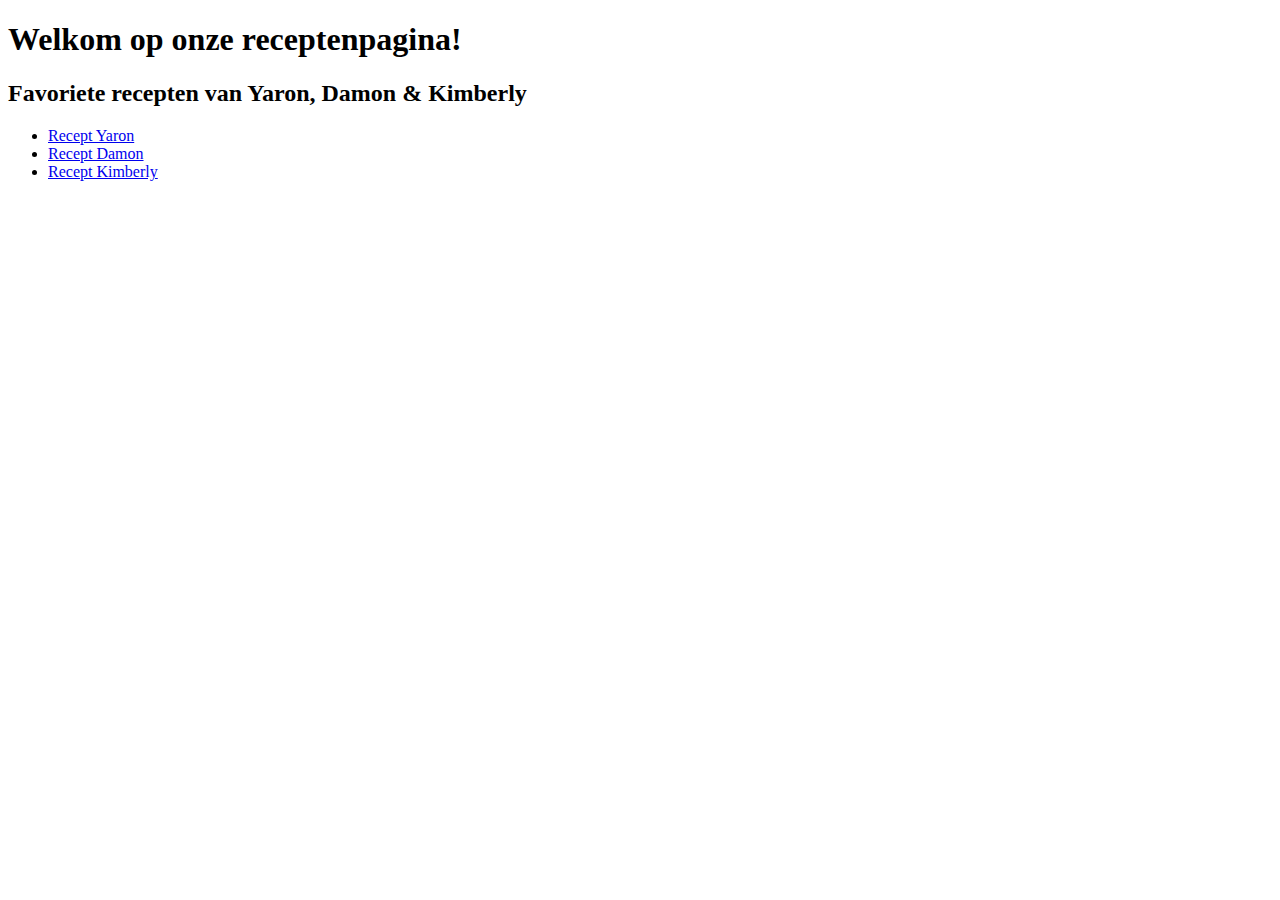
==== webtechnologie2/index.html @ a06a3466 "Did some edits to the html file" ====
<!DOCTYPE html>
<html lang="en">
<head>
    <meta charset="UTF-8">
    <title>Recepten</title>
</head>
<body>
    <header>
        <h1>Welkom op onze receptenpagina!</h1>
        <h2>Favoriete recepten van Yaron, Damon &amp; Kimberly</h2>
    </header>
    <ul>
        <li><a href="#">Recept Yaron</a></li>
        <li><a href="#">Recept Damon</a></li>
        <li><a href="#">Recept Kimberly</a></li>
    </ul>
</body>
</html>
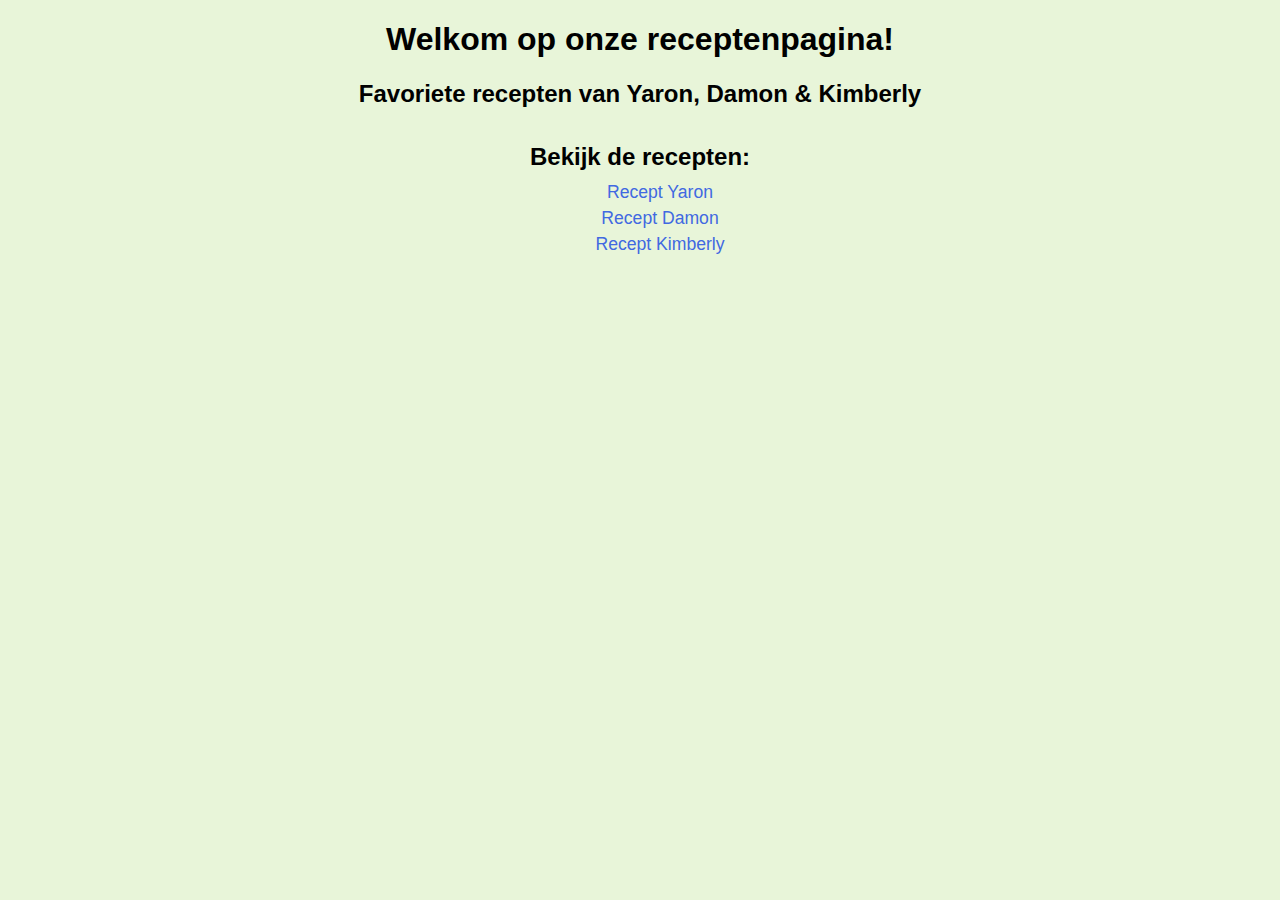
==== commit ddcc17b2: "Changed Stylesheet + index/pannenkoeken" ====
--- a/webtechnologie2/index.html
+++ b/webtechnologie2/index.html
@@ -3,16 +3,19 @@
 <head>
     <meta charset="UTF-8">
     <title>Recepten</title>
+    <link rel="stylesheet" href="css/style.css" type="text/css">
 </head>
 <body>
     <header>
         <h1>Welkom op onze receptenpagina!</h1>
         <h2>Favoriete recepten van Yaron, Damon &amp; Kimberly</h2>
+        <img src="https://upload.wikimedia.org/wikipedia/commons/6/6d/Good_Food_Display_-_NCI_Visuals_Online.jpg" id="fotoHome" alt="">
     </header>
-    <ul>
-        <li><a href="#">Recept Yaron</a></li>
-        <li><a href="#">Recept Damon</a></li>
-        <li><a href="#">Recept Kimberly</a></li>
+    <h2>Bekijk de recepten:</h2>
+    <ul id="linkNav">
+        <li><a href="index.html">Recept Yaron</a></li>
+        <li><a href="pannenkoeken.html">Recept Damon</a></li>
+        <li><a href="index.html">Recept Kimberly</a></li>
     </ul>
 </body>
 </html>--- a/webtechnologie2/css/style.css
+++ b/webtechnologie2/css/style.css
@@ -0,0 +1,63 @@
+body {
+    font-family: Helvetica;
+    background-color: #e8f5d9;
+}
+
+img {
+    max-width: 40%;
+    display: block;
+    margin-left: auto;
+    margin-right: auto;
+}
+
+h1 {
+    margin-left: auto;
+    margin-right: auto;
+    width: 80%;
+    text-align: center;
+}
+
+h2 {
+    margin-left: auto;
+    margin-right: auto;
+    width: 90%;
+    text-align: center;
+    margin-bottom: -5px;
+}
+
+#linkNav {
+    margin-left: auto;
+    margin-right: auto;
+    width: 30%;
+    text-align: center;
+}
+
+#linkNav ul {
+    margin-top: -30px;
+    display: block;
+}
+
+#linkNav li a {
+    color: royalblue;
+    text-decoration: none;
+    font-size: 1.1em;
+    display: block;
+    margin-bottom: 5px;
+}
+
+#linkNav li {
+    color: transparent;
+}
+
+#linkNav li a:hover,
+#linkNav li a:active {
+    color: red;
+}
+
+#fotoHome {
+    margin-top: 20px;
+    width: 80%;
+    margin-left: auto;
+    margin-right: auto;
+}
+
